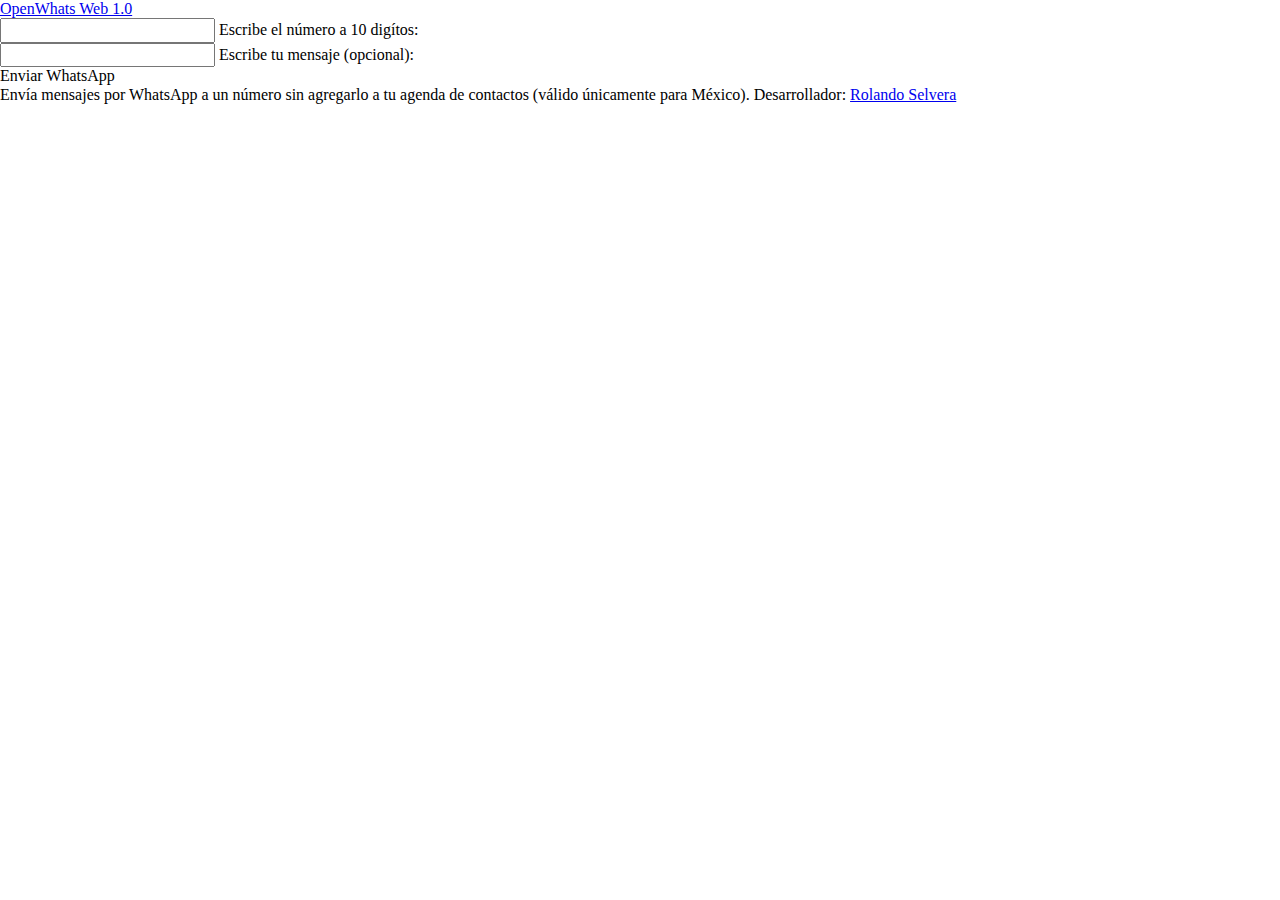
==== openwhats/openwhats.html @ 16e9b606 "Finalizada OpenWhats Web v1.0" ====
<!DOCTYPE html>
<html lang="es">
<head>
	<meta charset="UTF-8">
	<title>OpenWhats Web 1.0</title>

	<link rel="stylesheet" href="/css/normalize.css" />

	<!--Import Google Icon Font-->
    <link href="https://fonts.googleapis.com/icon?family=Material+Icons" rel="stylesheet">
    <!--Import materialize.css-->
    <link type="text/css" rel="stylesheet" href="../css/materialize.css"  media="screen,projection"/>

	<link href="../css/style.css" type="text/css" rel="stylesheet" media="screen,projection"/>

	<!--Let browser know website is optimized for mobile-->
    <meta name="viewport" content="width=device-width, initial-scale=1.0"/>

	<script type="text/javascript" src="../js/send_whats.js"></script>

</head>
<body>

	
<nav>
	<div class="nav-wrapper teal">
      <a href="#" class="brand-logo">OpenWhats Web 1.0</a>
    </div>
</nav>
        

<div class="main">

	<div class="row">
    	<form class="col s12">
      		<div class="row">
        		<div class="input-field col s12">
          			<input id="textarea1" class="materialize-textarea" type="tel" maxlength="10"></textarea>
          			<label for="textarea1">Escribe el número a 10 digítos:</label>
        	</div>
      		</div>
    	</form>
  	</div>

	<div class="row">
    	<form class="col s12">
      		<div class="row">
        		<div class="input-field col s12">
          			<input id="textarea2" class="materialize-textarea" type="text"></textarea>
          			<label for="textarea2">Escribe tu mensaje (opcional):</label>
        	</div>
      		</div>
    	</form>
  	</div>

	<a class="waves-effect waves-light btn red accent-3" onClick="enviarMensaje()">Enviar WhatsApp</a>

	<div class="row">
    <div class="col s12 m5">
      <div class="card-panel blue-grey darken-4">
        <span class="white-text">Envía mensajes por WhatsApp a un número sin agregarlo a tu agenda de contactos (válido únicamente para México). Desarrollador: </span>
        <a href="https://medium.com/@rolandoselvera" target="_blank">Rolando Selvera</a>
      </div>
    </div>
  </div>

</div>

	<!--JavaScript at end of body for optimized loading-->
    <script type="text/javascript" src="../js/materialize.js"></script>
	
</body>
</html>
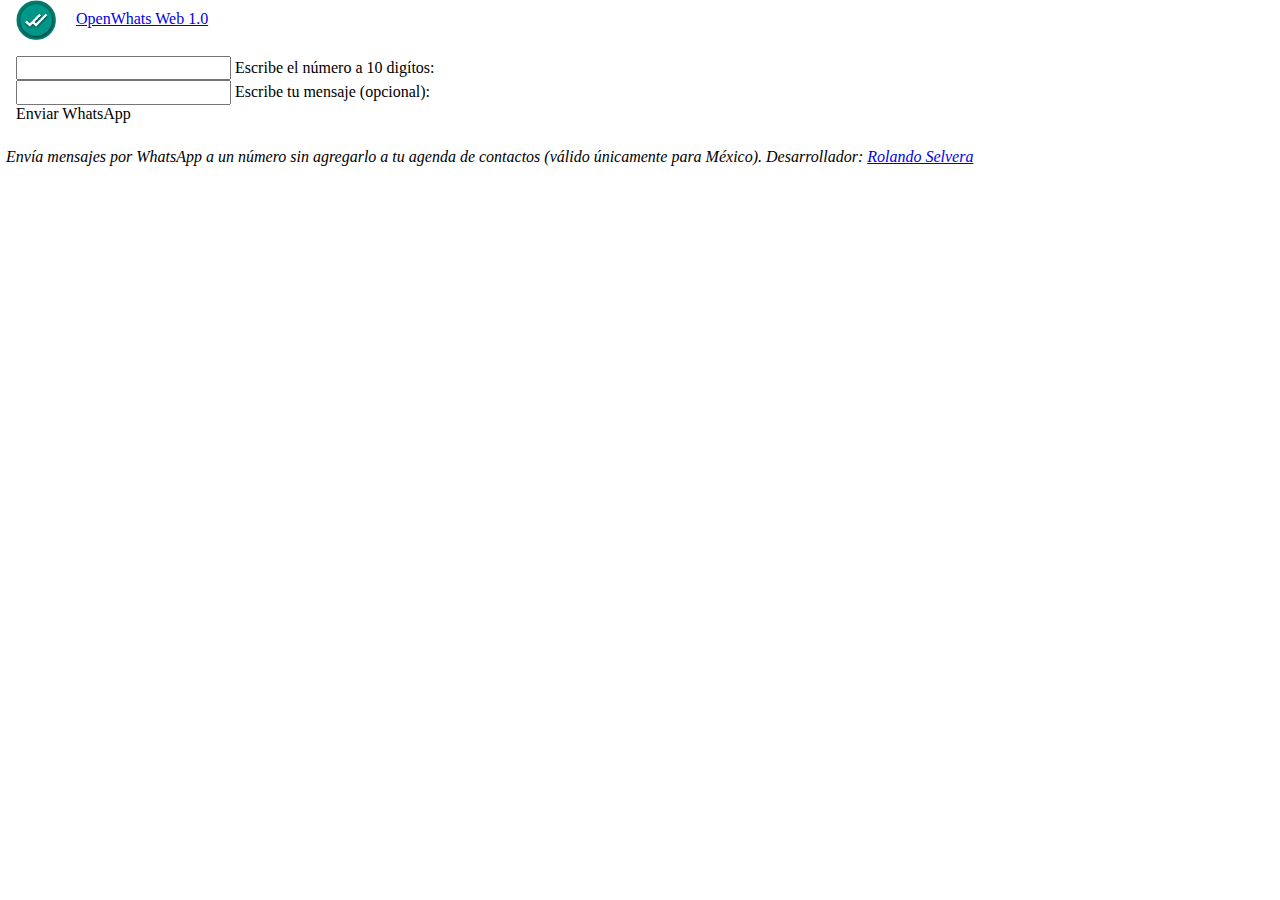
==== commit 48505e13: "Logo añadido." ====
--- a/openwhats/openwhats.html
+++ b/openwhats/openwhats.html
@@ -13,6 +13,8 @@
 
 	<link href="../css/style.css" type="text/css" rel="stylesheet" media="screen,projection"/>
 
+	<link rel="icon" href="img/openwhats-icon.png">
+
 	<!--Let browser know website is optimized for mobile-->
     <meta name="viewport" content="width=device-width, initial-scale=1.0"/>
 
@@ -24,6 +26,7 @@
 	
 <nav>
 	<div class="nav-wrapper teal">
+	  <img class="img-logo" src="img/openwhats-icon.png" alt="OpenWhats Web" width="40" height="40">
       <a href="#" class="brand-logo">OpenWhats Web 1.0</a>
     </div>
 </nav>
--- a/css/style.css
+++ b/css/style.css
@@ -0,0 +1,29 @@
+nav{
+	overflow: hidden;
+}
+
+.nav-wrapper{
+	overflow: hidden;
+}
+
+.brand-logo, .img-logo {
+	margin-left: 16px;
+}
+
+.img-logo {
+	vertical-align: middle;
+}
+
+.main{
+	overflow: hidden;
+	width: 100%;
+	margin: 0;
+	padding: 16px;
+}
+
+.card-panel{
+	font-style: italic;
+	overflow: hidden;
+	margin-left: -10px;
+	margin-top: 25px;
+}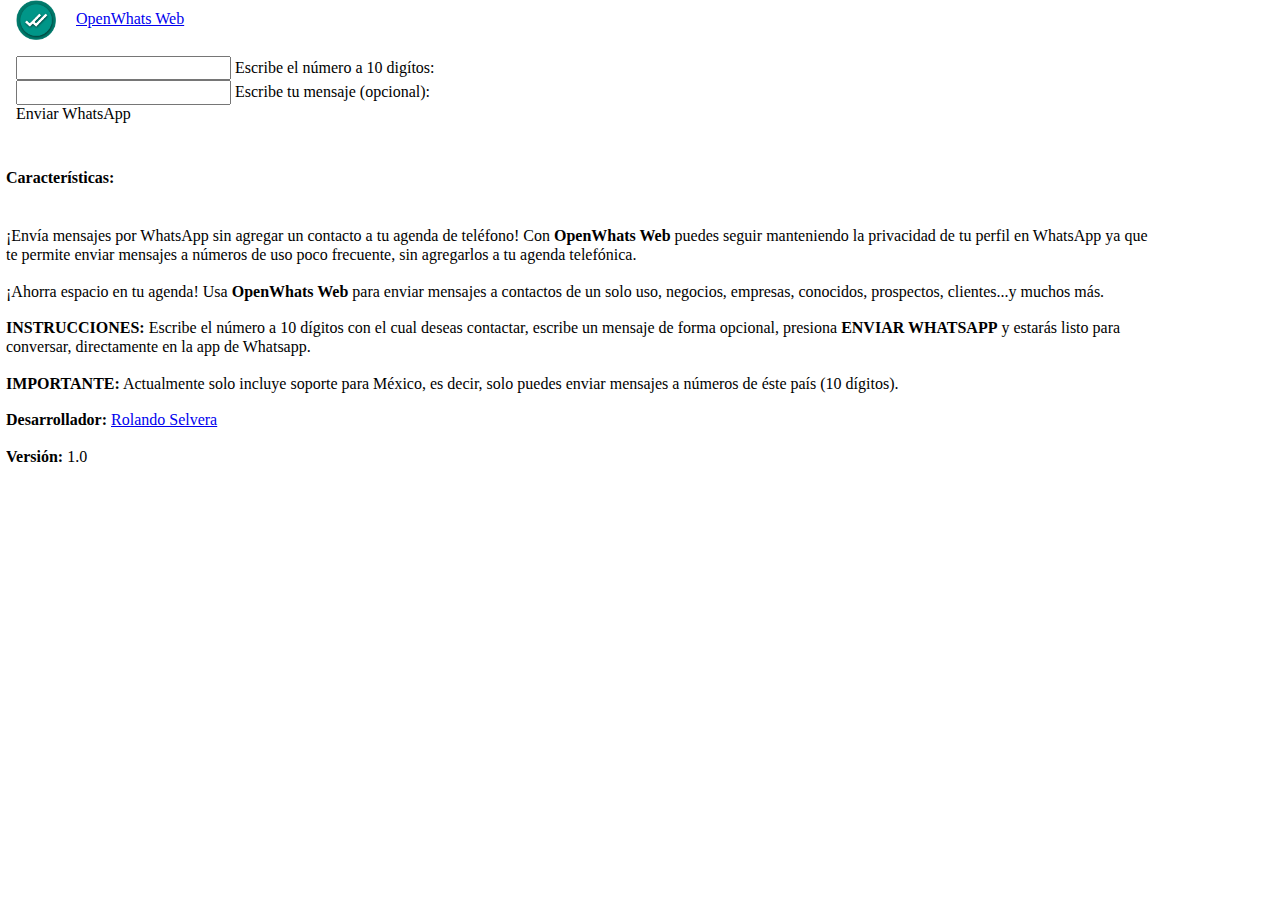
==== commit 06fd8575: "Agrega características a Card." ====
--- a/openwhats/openwhats.html
+++ b/openwhats/openwhats.html
@@ -27,7 +27,7 @@
 <nav>
 	<div class="nav-wrapper teal">
 	  <img class="img-logo" src="img/openwhats-icon.png" alt="OpenWhats Web" width="40" height="40">
-      <a href="#" class="brand-logo">OpenWhats Web 1.0</a>
+      <a href="#" class="brand-logo">OpenWhats Web</a>
     </div>
 </nav>
         
@@ -61,8 +61,18 @@
 	<div class="row">
     <div class="col s12 m5">
       <div class="card-panel blue-grey darken-4">
-        <span class="white-text">Envía mensajes por WhatsApp a un número sin agregarlo a tu agenda de contactos (válido únicamente para México). Desarrollador: </span>
-        <a href="https://medium.com/@rolandoselvera" target="_blank">Rolando Selvera</a>
+		  <h4 class="white-text">Características:</h4>
+        <span class="white-text"><br>¡Envía mensajes por WhatsApp sin agregar un contacto a tu agenda de teléfono! Con <b>OpenWhats Web</b> puedes seguir manteniendo la privacidad de tu perfil en WhatsApp ya que te permite enviar mensajes a números de uso poco frecuente, sin agregarlos a tu agenda telefónica.
+			
+			<br><br>¡Ahorra espacio en tu agenda! Usa <b>OpenWhats Web</b> para enviar mensajes a contactos de un solo uso, negocios, empresas, conocidos, prospectos, clientes...y muchos más.
+			
+			<br><br><b>INSTRUCCIONES:</b> Escribe el número a 10 dígitos con el cual deseas contactar, escribe un mensaje de forma opcional, presiona <b>ENVIAR WHATSAPP</b> y estarás listo para conversar, directamente en la app de Whatsapp.
+			
+			<br><br><b>IMPORTANTE:</b> Actualmente solo incluye soporte para México, es decir, solo puedes enviar mensajes a números de éste país (10 dígitos). 
+			
+			<br><br><b>Desarrollador: </b></span>
+        <a href="https://play.google.com/store/apps/dev?id=7110481755554397068&hl=es_MX&gl=US" target="_blank">Rolando Selvera</a>
+		<span class="white-text"><br><br><b>Versión: </b>1.0</span>
       </div>
     </div>
   </div>
--- a/css/style.css
+++ b/css/style.css
@@ -22,8 +22,10 @@
 }
 
 .card-panel{
-	font-style: italic;
+	width: 90vw;
+	font-style: normal;
 	overflow: hidden;
 	margin-left: -10px;
 	margin-top: 25px;
+	padding-bottom: 50px;
 }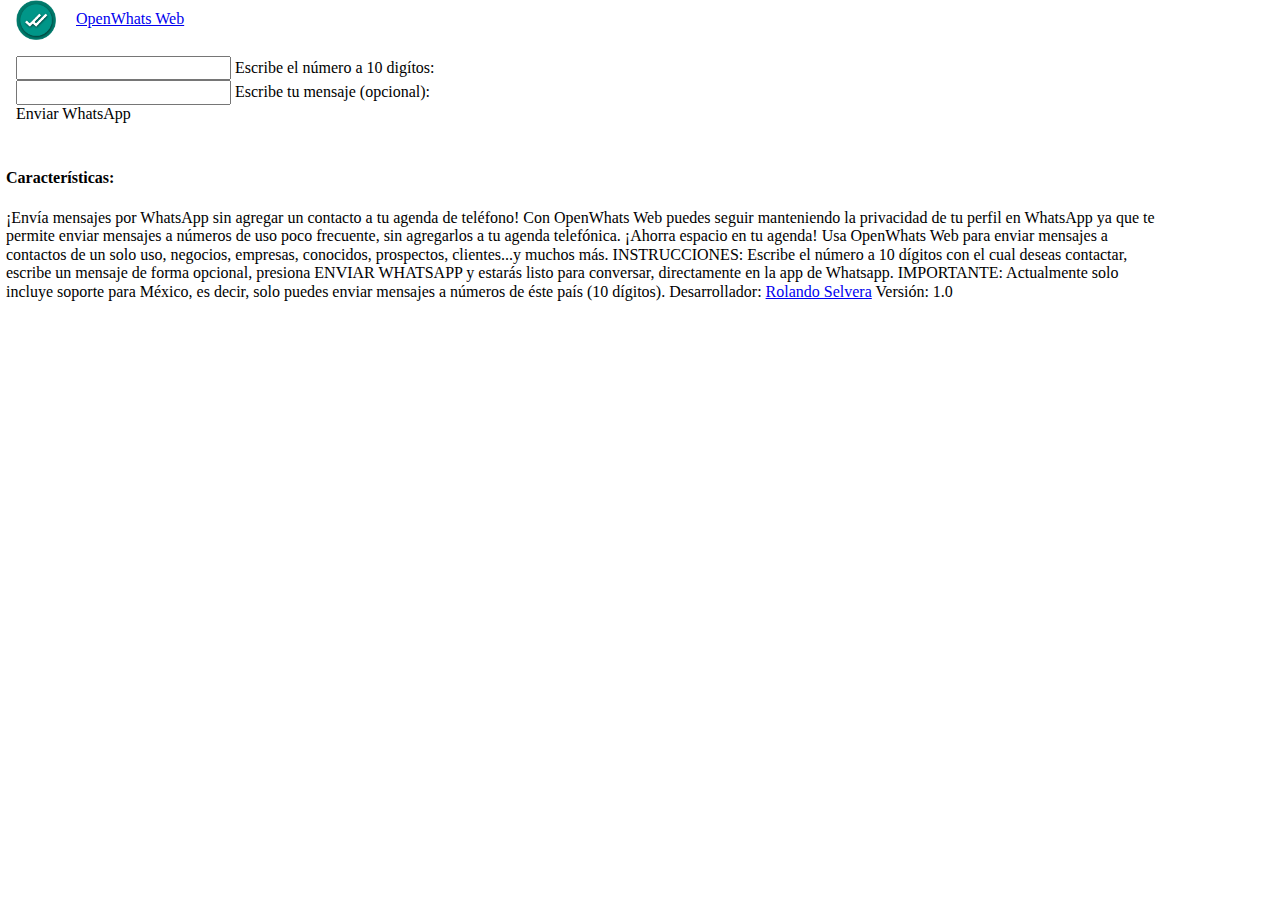
==== commit 9252f364: "Soluciona error." ====
--- a/openwhats/openwhats.html
+++ b/openwhats/openwhats.html
@@ -62,17 +62,18 @@
     <div class="col s12 m5">
       <div class="card-panel blue-grey darken-4">
 		  <h4 class="white-text">Características:</h4>
-        <span class="white-text"><br>¡Envía mensajes por WhatsApp sin agregar un contacto a tu agenda de teléfono! Con <b>OpenWhats Web</b> puedes seguir manteniendo la privacidad de tu perfil en WhatsApp ya que te permite enviar mensajes a números de uso poco frecuente, sin agregarlos a tu agenda telefónica.
+		
+        <span class="white-text">¡Envía mensajes por WhatsApp sin agregar un contacto a tu agenda de teléfono! Con OpenWhats Web puedes seguir manteniendo la privacidad de tu perfil en WhatsApp ya que te permite enviar mensajes a números de uso poco frecuente, sin agregarlos a tu agenda telefónica.
 			
-			<br><br>¡Ahorra espacio en tu agenda! Usa <b>OpenWhats Web</b> para enviar mensajes a contactos de un solo uso, negocios, empresas, conocidos, prospectos, clientes...y muchos más.
+			¡Ahorra espacio en tu agenda! Usa OpenWhats Web para enviar mensajes a contactos de un solo uso, negocios, empresas, conocidos, prospectos, clientes...y muchos más.
 			
-			<br><br><b>INSTRUCCIONES:</b> Escribe el número a 10 dígitos con el cual deseas contactar, escribe un mensaje de forma opcional, presiona <b>ENVIAR WHATSAPP</b> y estarás listo para conversar, directamente en la app de Whatsapp.
+			INSTRUCCIONES: Escribe el número a 10 dígitos con el cual deseas contactar, escribe un mensaje de forma opcional, presiona ENVIAR WHATSAPP y estarás listo para conversar, directamente en la app de Whatsapp.
 			
-			<br><br><b>IMPORTANTE:</b> Actualmente solo incluye soporte para México, es decir, solo puedes enviar mensajes a números de éste país (10 dígitos). 
+			IMPORTANTE: Actualmente solo incluye soporte para México, es decir, solo puedes enviar mensajes a números de éste país (10 dígitos). 
 			
-			<br><br><b>Desarrollador: </b></span>
+			Desarrollador: </span>
         <a href="https://play.google.com/store/apps/dev?id=7110481755554397068&hl=es_MX&gl=US" target="_blank">Rolando Selvera</a>
-		<span class="white-text"><br><br><b>Versión: </b>1.0</span>
+		<span class="white-text">Versión: 1.0</span>
       </div>
     </div>
   </div>
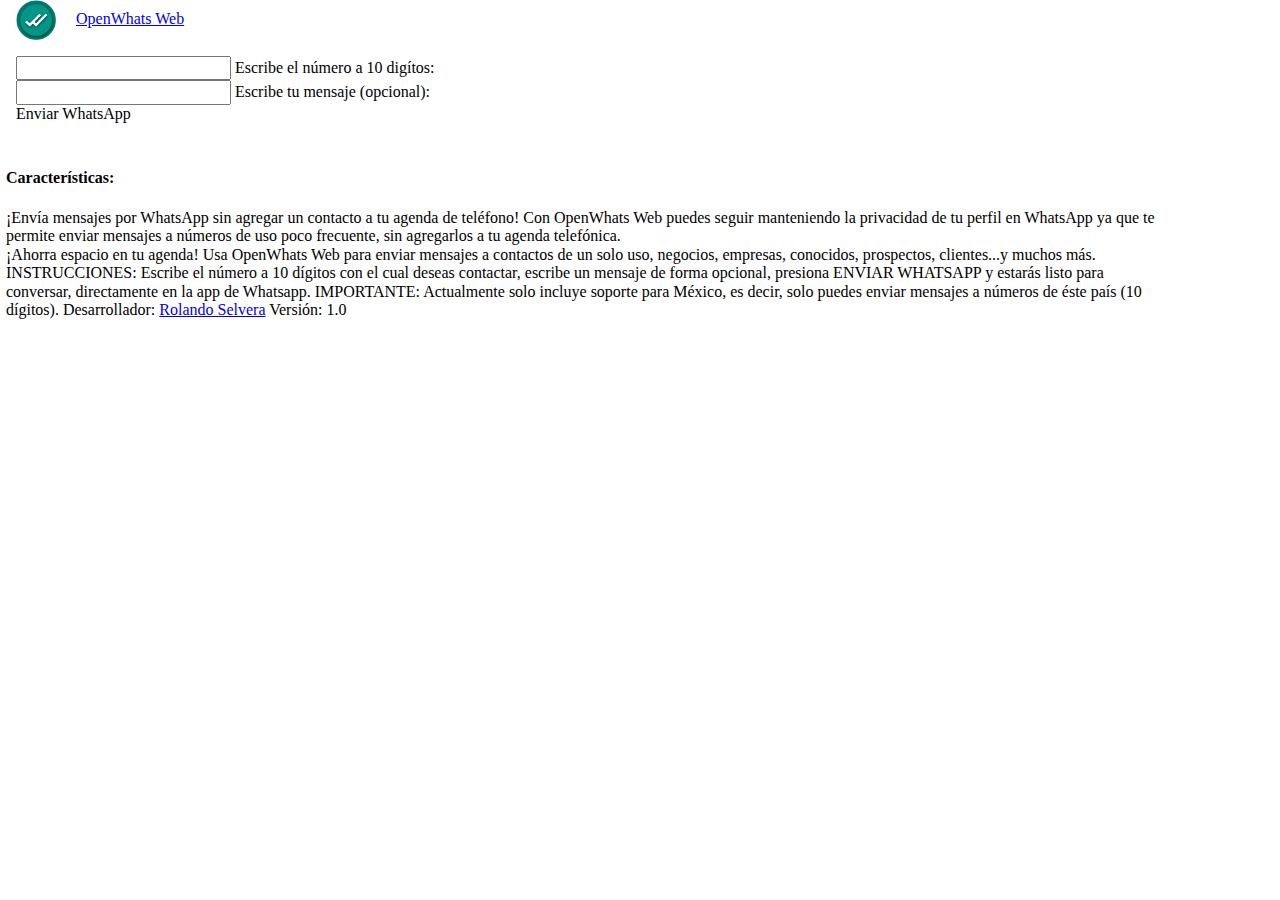
==== commit e131f780: "Soluciona error" ====
--- a/openwhats/openwhats.html
+++ b/openwhats/openwhats.html
@@ -65,7 +65,7 @@
 		
         <span class="white-text">¡Envía mensajes por WhatsApp sin agregar un contacto a tu agenda de teléfono! Con OpenWhats Web puedes seguir manteniendo la privacidad de tu perfil en WhatsApp ya que te permite enviar mensajes a números de uso poco frecuente, sin agregarlos a tu agenda telefónica.
 			
-			¡Ahorra espacio en tu agenda! Usa OpenWhats Web para enviar mensajes a contactos de un solo uso, negocios, empresas, conocidos, prospectos, clientes...y muchos más.
+			<br>¡Ahorra espacio en tu agenda! Usa OpenWhats Web para enviar mensajes a contactos de un solo uso, negocios, empresas, conocidos, prospectos, clientes...y muchos más.
 			
 			INSTRUCCIONES: Escribe el número a 10 dígitos con el cual deseas contactar, escribe un mensaje de forma opcional, presiona ENVIAR WHATSAPP y estarás listo para conversar, directamente en la app de Whatsapp.
 			
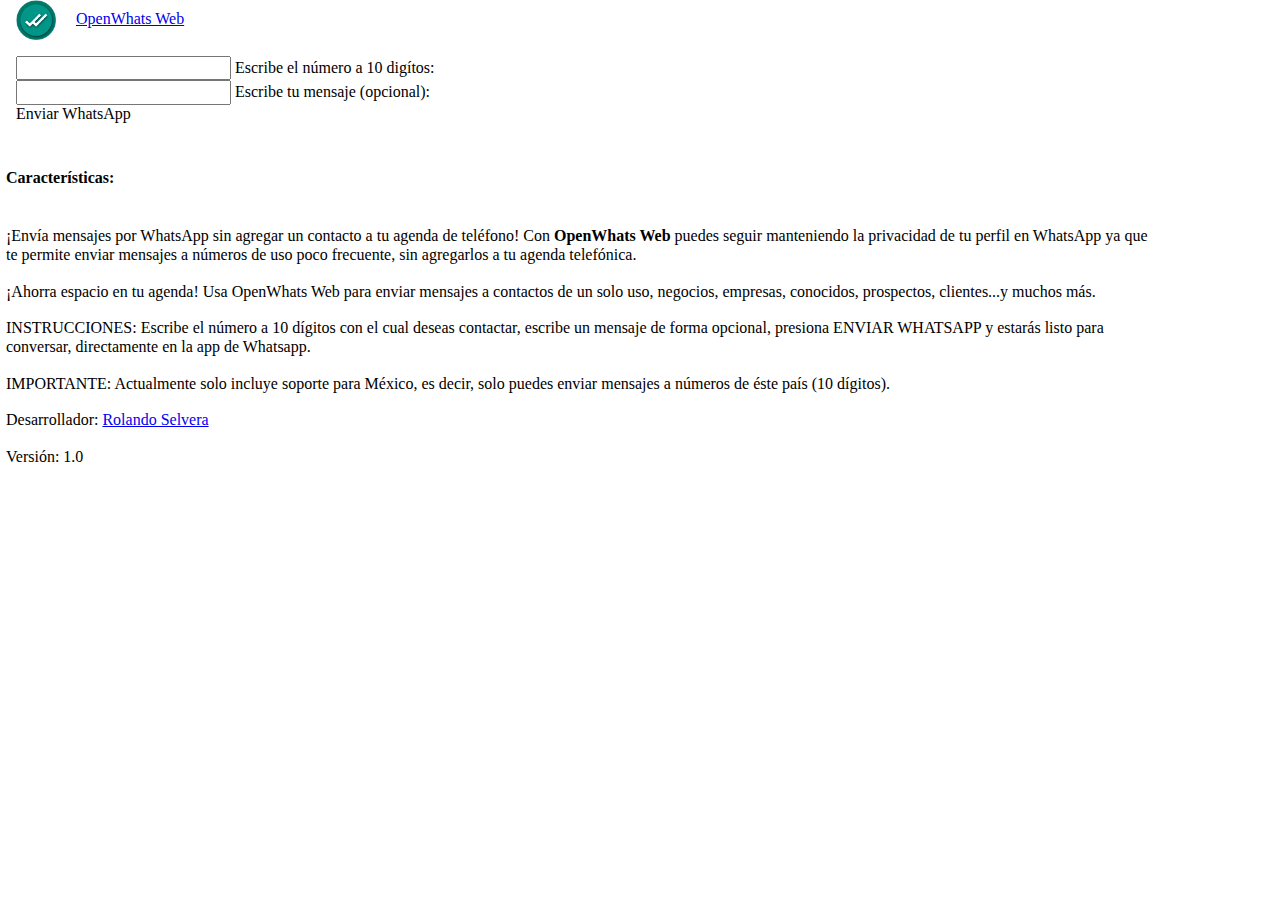
==== commit b3cb6d67: "Fix error." ====
--- a/openwhats/openwhats.html
+++ b/openwhats/openwhats.html
@@ -62,17 +62,18 @@
     <div class="col s12 m5">
       <div class="card-panel blue-grey darken-4">
 		  <h4 class="white-text">Características:</h4>
-		
-        <span class="white-text">¡Envía mensajes por WhatsApp sin agregar un contacto a tu agenda de teléfono! Con OpenWhats Web puedes seguir manteniendo la privacidad de tu perfil en WhatsApp ya que te permite enviar mensajes a números de uso poco frecuente, sin agregarlos a tu agenda telefónica.
+		  <br>
+        <span class="white-text">¡Envía mensajes por WhatsApp sin agregar un contacto a tu agenda de teléfono! Con <b>OpenWhats Web</b> puedes seguir manteniendo la privacidad de tu perfil en WhatsApp ya que te permite enviar mensajes a números de uso poco frecuente, sin agregarlos a tu agenda telefónica.
 			
-			<br>¡Ahorra espacio en tu agenda! Usa OpenWhats Web para enviar mensajes a contactos de un solo uso, negocios, empresas, conocidos, prospectos, clientes...y muchos más.
+			<br><br>¡Ahorra espacio en tu agenda! Usa OpenWhats Web para enviar mensajes a contactos de un solo uso, negocios, empresas, conocidos, prospectos, clientes...y muchos más.
 			
-			INSTRUCCIONES: Escribe el número a 10 dígitos con el cual deseas contactar, escribe un mensaje de forma opcional, presiona ENVIAR WHATSAPP y estarás listo para conversar, directamente en la app de Whatsapp.
+			<br><br>INSTRUCCIONES: Escribe el número a 10 dígitos con el cual deseas contactar, escribe un mensaje de forma opcional, presiona ENVIAR WHATSAPP y estarás listo para conversar, directamente en la app de Whatsapp.
 			
-			IMPORTANTE: Actualmente solo incluye soporte para México, es decir, solo puedes enviar mensajes a números de éste país (10 dígitos). 
+			<br><br>IMPORTANTE: Actualmente solo incluye soporte para México, es decir, solo puedes enviar mensajes a números de éste país (10 dígitos). 
 			
-			Desarrollador: </span>
+			<br><br>Desarrollador: </span>
         <a href="https://play.google.com/store/apps/dev?id=7110481755554397068&hl=es_MX&gl=US" target="_blank">Rolando Selvera</a>
+		<br><br>
 		<span class="white-text">Versión: 1.0</span>
       </div>
     </div>
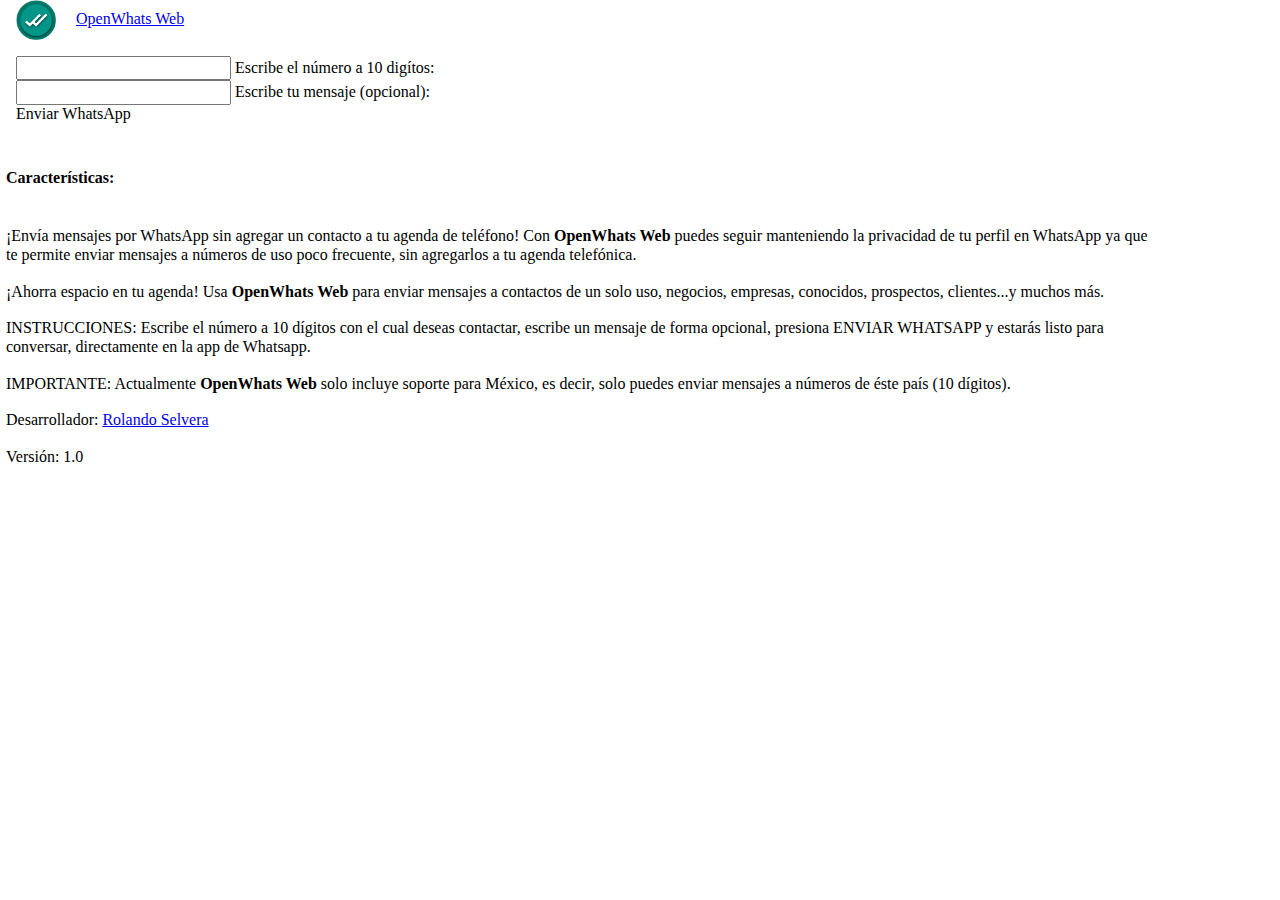
==== commit 307a3a0c: "Fix error." ====
--- a/openwhats/openwhats.html
+++ b/openwhats/openwhats.html
@@ -65,11 +65,11 @@
 		  <br>
         <span class="white-text">¡Envía mensajes por WhatsApp sin agregar un contacto a tu agenda de teléfono! Con <b>OpenWhats Web</b> puedes seguir manteniendo la privacidad de tu perfil en WhatsApp ya que te permite enviar mensajes a números de uso poco frecuente, sin agregarlos a tu agenda telefónica.
 			
-			<br><br>¡Ahorra espacio en tu agenda! Usa OpenWhats Web para enviar mensajes a contactos de un solo uso, negocios, empresas, conocidos, prospectos, clientes...y muchos más.
+			<br><br>¡Ahorra espacio en tu agenda! Usa <b>OpenWhats Web</b> para enviar mensajes a contactos de un solo uso, negocios, empresas, conocidos, prospectos, clientes...y muchos más.
 			
 			<br><br>INSTRUCCIONES: Escribe el número a 10 dígitos con el cual deseas contactar, escribe un mensaje de forma opcional, presiona ENVIAR WHATSAPP y estarás listo para conversar, directamente en la app de Whatsapp.
 			
-			<br><br>IMPORTANTE: Actualmente solo incluye soporte para México, es decir, solo puedes enviar mensajes a números de éste país (10 dígitos). 
+			<br><br>IMPORTANTE: Actualmente <b>OpenWhats Web</b> solo incluye soporte para México, es decir, solo puedes enviar mensajes a números de éste país (10 dígitos). 
 			
 			<br><br>Desarrollador: </span>
         <a href="https://play.google.com/store/apps/dev?id=7110481755554397068&hl=es_MX&gl=US" target="_blank">Rolando Selvera</a>
